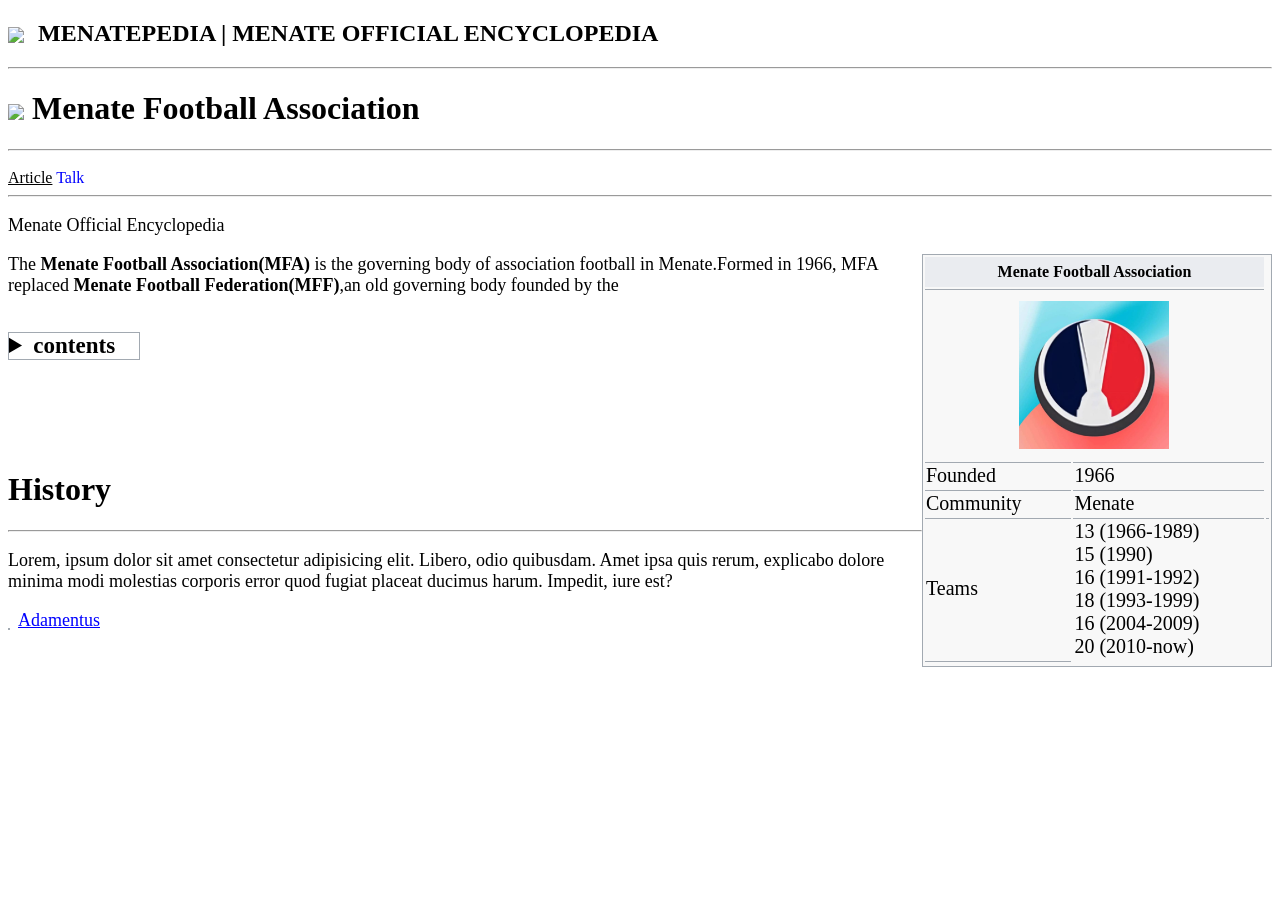
==== index.html @ 5b0ae0f9 "Update and rename menatepedia/heading.html to index.html" ====
<!DOCTYPE html>
<html lang="en">
<head>
    <meta charset="UTF-8">
    <meta name="viewport" content="width=device-width, initial-scale=1.0">
    <title>menate</title>
    <link rel="stylesheet" href="heading.css">
</head>
<body>
    

    <h2>
        <img src="https://encrypted-tbn0.gstatic.com/images?q=tbn:ANd9GcQ5Uw1pcYnlS1lOe1xayiccV72xOnnnMNYMrA&s" class="title_h2"> MENATEPEDIA | MENATE OFFICIAL ENCYCLOPEDIA</h2>
        <hr>
    <h1><img src="https://encrypted-tbn0.gstatic.com/images?q=tbn:ANd9GcQ5Uw1pcYnlS1lOe1xayiccV72xOnnnMNYMrA&s" class="title_h1">Menate Football Association</h1>
    <hr>
    <p>
        <div>
        <span><ins>Article</span> <span style="color: blue;">Talk</span>  
            
            
     </div>
    <hr>

    <p>Menate Official Encyclopedia</p>


    


    <table class="infobox">
       
        <tr>
            <th colspan="2">Menate Football Association</th>
           
        </tr>
        <tr>
            <td colspan="2">
                 <img src="menate imge.jpeg" alt="">
            </td>

        </tr>
        <tr>
            <td>Founded</td><td>1966</td>
        </tr>
        <tr>
            <td>Community</td><td>Menate</td>
        </tr>
        <tr>
            <td>Teams</td><td>13 (1966-1989)
                 <br> 15 (1990)
                 <br> 16 (1991-1992)
                 <br> 18 (1993-1999)
                 <br> 16 (2004-2009)
                 <br> 20 (2010-now) <td>
            
        </tr>
        <tr>
            <td></td>
        </tr>

    </table>

    <p>The <b>Menate Football Association(MFA)</b> is the governing body of association football in Menate.Formed in 1966, MFA replaced <b>Menate Football Federation(MFF)</b>,an old governing body founded by the   </p>
     


<br>

   <details >
       <summary class="detail" ><b>contents</b> </summary>
       <ul>
     
        <li>
            <a href="#History">History</a>
        </li>
       </ul>

   </details>
  
<br>
<br>
<br>
<br>
<br>
<h1 id="History">History</h1>
<hr>
<p>Lorem, ipsum dolor sit amet consectetur adipisicing elit. Libero, odio quibusdam. Amet ipsa quis rerum, explicabo dolore minima modi molestias corporis error quod fugiat placeat ducimus harum. Impedit, iure est?</p>
<p><img src="adamentus.png" alt="" class="flag"><a href="">Adamentus</a></p>



    
</body>
</html>
---- heading.css ----
body{

    background-color: white
    



}

.detail{
      
     border: 1px solid #a2a9b1;
     width: 130px;
     font-size: 23px;
     
}

.title_h2 {

    width: 70px;
    vertical-align: middle;
    margin-right: 8px;
}

.title_h1 {

    width: 80px;
    vertical-align: middle;
    margin-right: 8px;
}

.infobox {

    float: right;
    width: 30%;
    max-width: 350px;
    min-width: 150px;
    border: 1px solid #a2a9b1;
    background: #f8f8f8;
    margin: 0 0 20px 20px 0;
    font-size: 20px;

}

.infobox th {

       background: #eaecf0;
       text-align: center;
       padding: 6px;
       font-size: 16px;
}

.infobox td {

    
    padding: 1px;
    border-top: 1px solid #a2a9b1;
}

.infobox img {
      
    width: 150px;
    display: block;
    margin: 10px auto;
    
}

details li {
     
    font-size: 17px;
}

.flag {

    width: 20px;
    margin-right: 8px;
    border: 1px solid #a2a9b1;
    vertical-align: text-bottom;

}

p {

    font-size: large;
}

a {

    color: blue;
}

.infoboxf {

    background-color: black;
    float: left;
    margin-right: 100%;
    width: 70%;
    border: 1px solid #a2a9b1;
    background: #f8f8f8;
    margin: 0 0 20px 20px 0;
    font-size: 20px;
    
    

}

.infoboxf th {
       
       border: 1px solid;
       background: #eaecf0;
       text-align: center;
       padding: 5px;
       font-size: 16px;

}

.infoboxf td {

    border: 1px solid #a2a9b1;
    padding: 5px;
    text-align: center;
    border-top: 1px solid #a2a9b1;
}

table {
   margin-bottom: 15px;
   
}
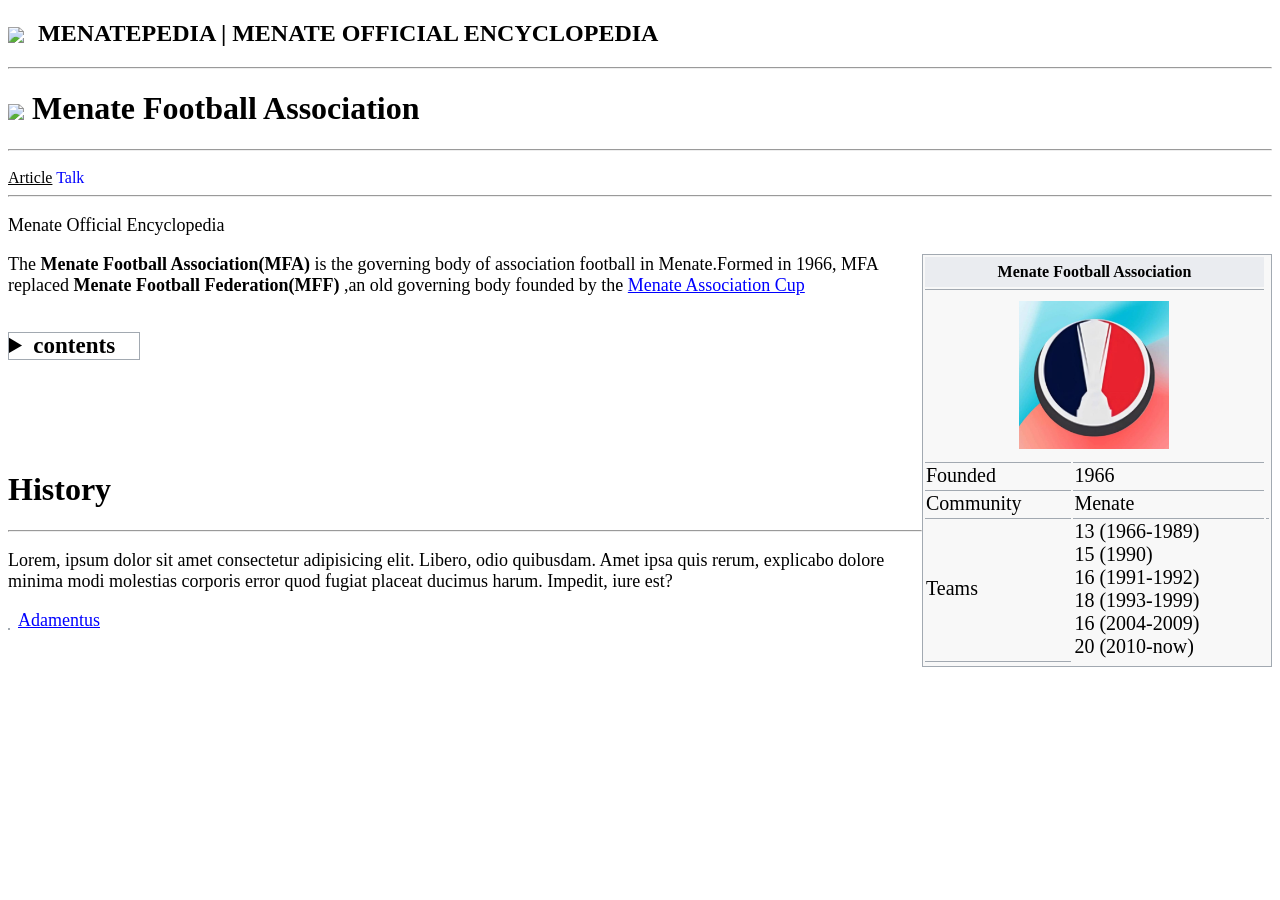
==== commit fcbc61e4: "Update homepage content" ====
--- a/index.html
+++ b/index.html
@@ -61,7 +61,8 @@
 
     </table>
 
-    <p>The <b>Menate Football Association(MFA)</b> is the governing body of association football in Menate.Formed in 1966, MFA replaced <b>Menate Football Federation(MFF)</b>,an old governing body founded by the   </p>
+    <p>The <b>Menate Football Association(MFA)</b> is the governing body of association football in Menate.Formed in 1966, MFA replaced <b>Menate Football Federation(MFF)
+    </b>,an old governing body founded by the <a href="menate. cup.html">Menate Association Cup</a></p>
      
 
 
